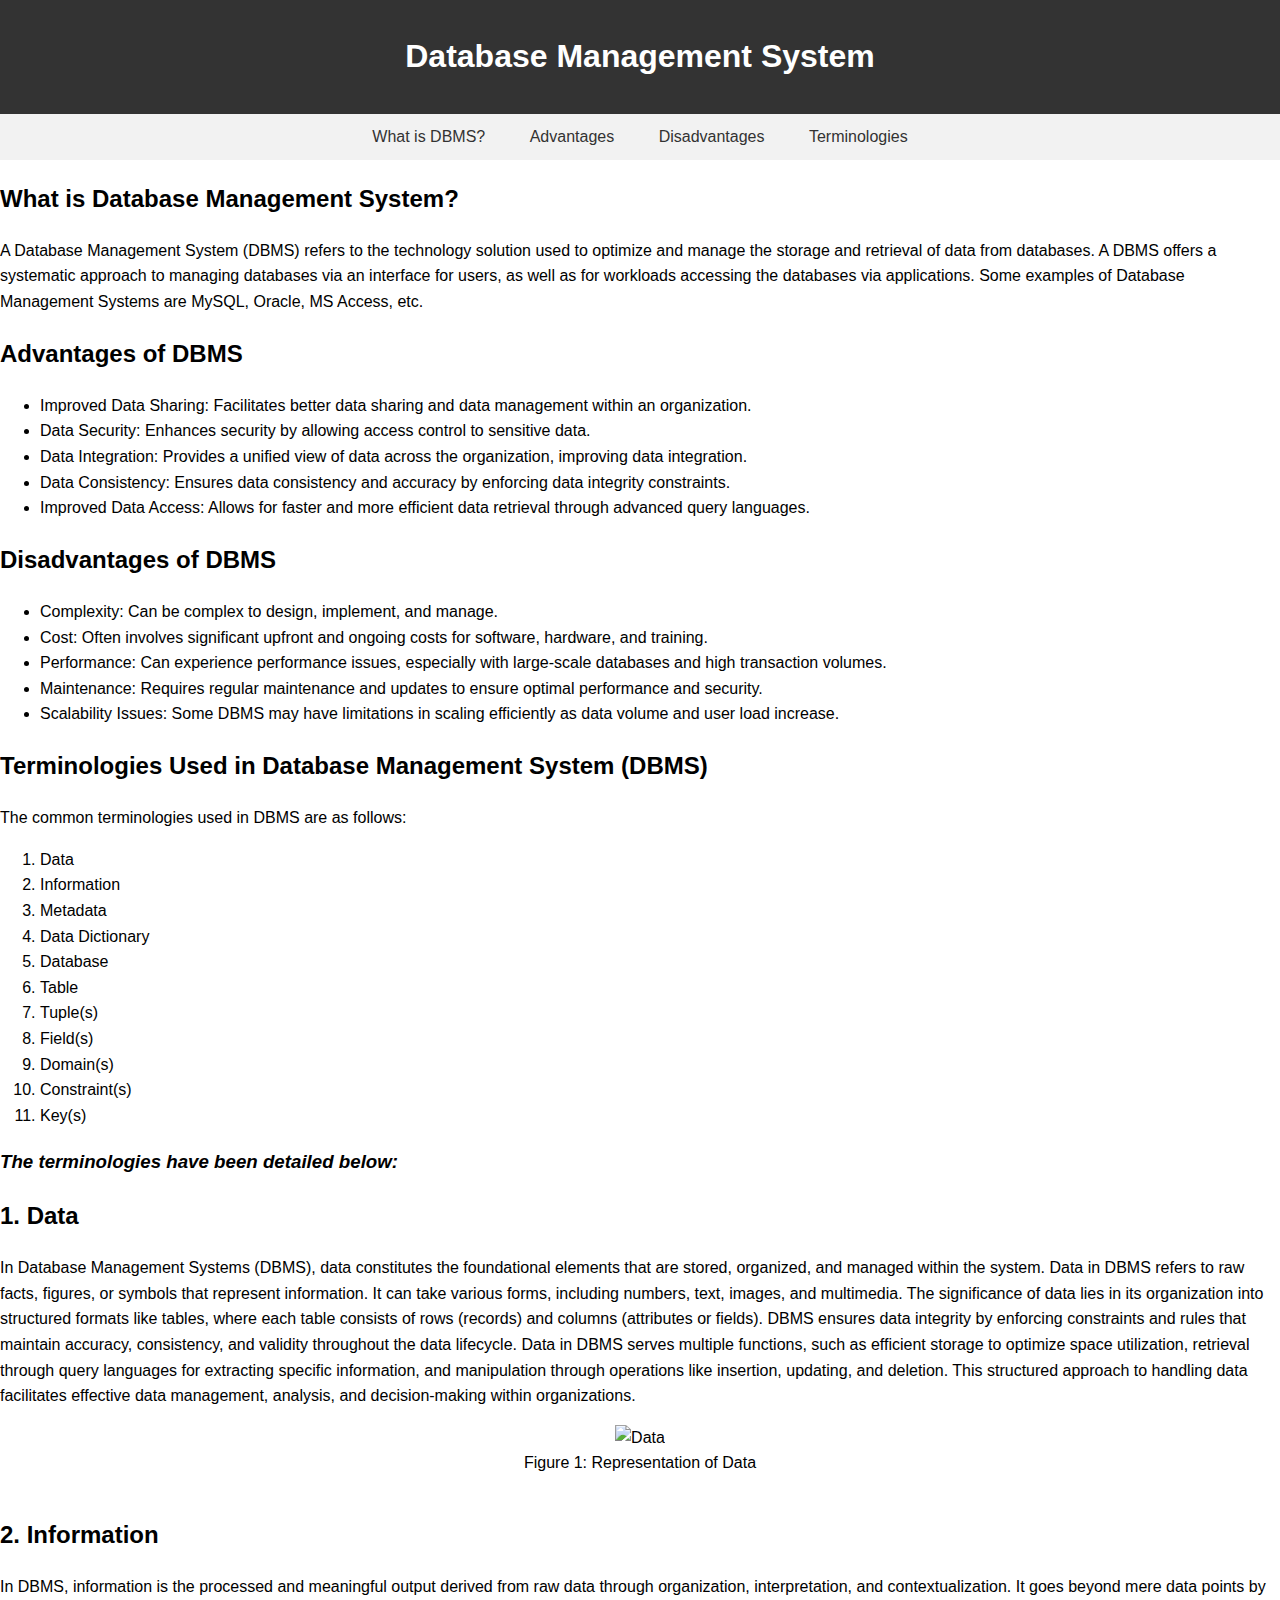
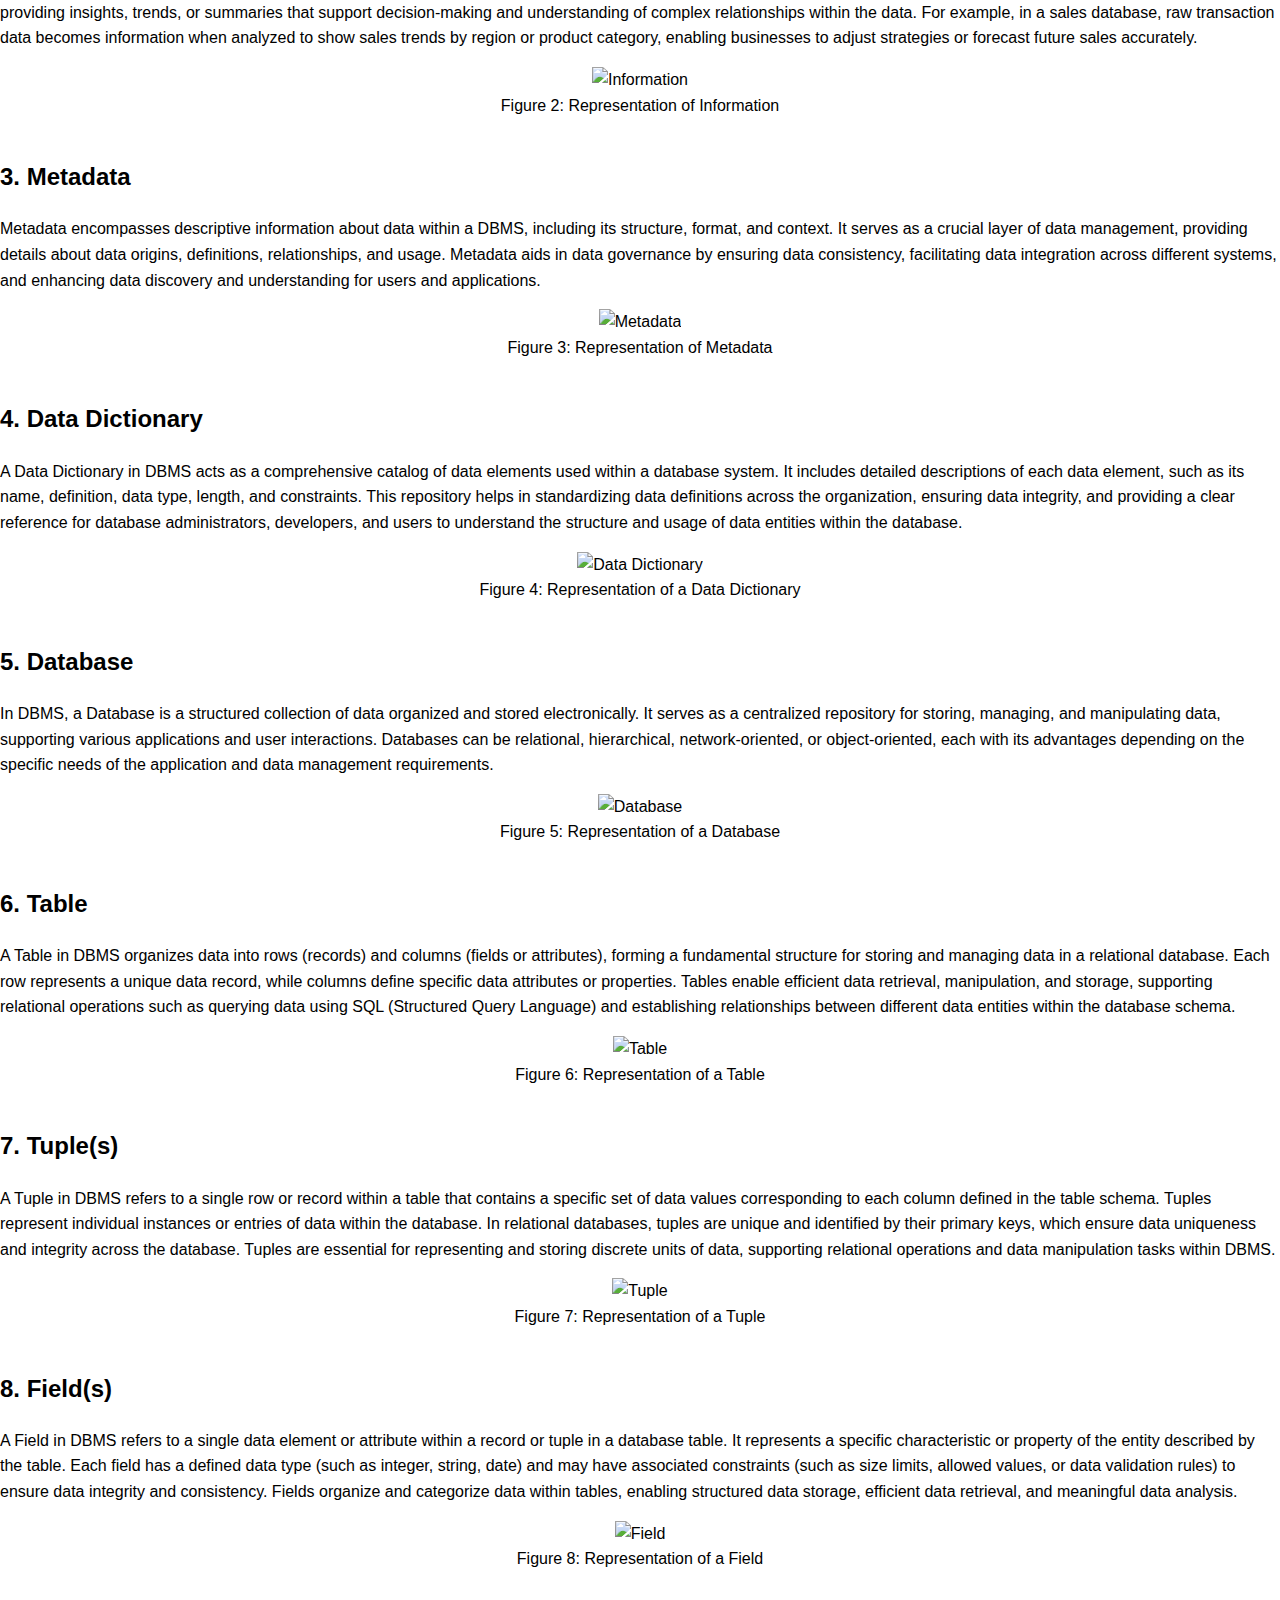
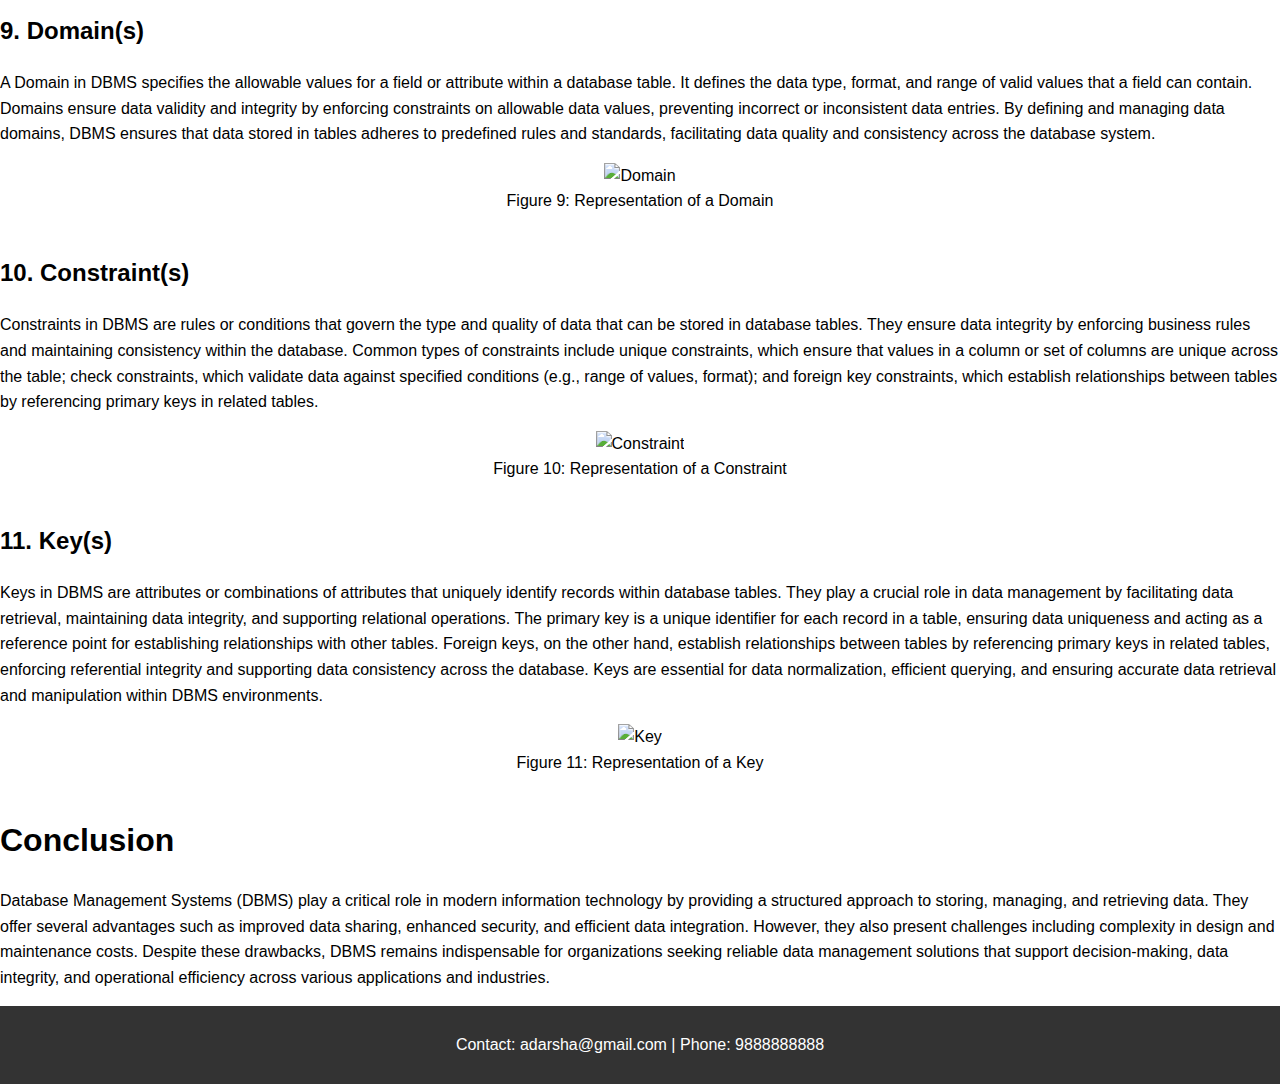
==== index.html @ f96c2f42 "Add files via upload" ====
<!DOCTYPE html>
<html lang="en">
<head>
    <meta charset="UTF-8">
    <meta name="viewport" content="width=device-width, initial-scale=1.0">
    <title>Database Management System Terminologies</title>
    <style>
        body {
            font-family: Arial, sans-serif;
            line-height: 1.6;
            margin: 0;
            padding: 0;
        }
        header {
            background-image: url('https://svitla.com/uploads_converted/0/2135-database_management_software.webp?1560161553');
            background-size: cover;
            background-position: center;
            background-repeat: no-repeat;
            background-color: #333;
            color: #fff;
            text-align: center;
            padding: 10px 0;
        }
        nav {
            background-color: #f2f2f2;
            padding: 10px 0;
            text-align: center;
        }
        nav a {
            text-decoration: none;
            color: #333;
            padding: 10px 20px;
        }
        nav a:hover {
            background-color: #ddd;
        }
        footer {
            background-color: #333;
            color: #fff;
            text-align: center;
            padding: 10px 0;
            bottom: 0;
            width: 100%;
        }
        .term {
            margin-bottom: 40px;
        }
        .figure {
            text-align: center;
            margin: 10px 0;
        }
        .figure img {
            max-width: 100%;
            height: auto;
        }
    </style>
</head>
<body>
    <header>
        <h1>Database Management System</h1>
    </header>

    <nav>
        <a href="#what-is-dbms">What is DBMS?</a>
        <a href="#advantages">Advantages</a>
        <a href="#disadvantages">Disadvantages</a>
        <a href="#terminologies">Terminologies</a>
    </nav>

    <section id="what-is-dbms">
        <h2>What is Database Management System?</h2>
        <p>A Database Management System (DBMS) refers to the technology solution used to optimize and manage the storage and retrieval of data from databases. A DBMS offers a systematic approach to managing databases via an interface for users, as well as for workloads accessing the databases via applications. Some examples of Database Management Systems are MySQL, Oracle, MS Access, etc.</p>
    </section>
    
    <section id="advantages">
        <h2>Advantages of DBMS</h2>
        <ul>
            <li>Improved Data Sharing: Facilitates better data sharing and data management within an organization.</li>
            <li>Data Security: Enhances security by allowing access control to sensitive data.</li>
            <li>Data Integration: Provides a unified view of data across the organization, improving data integration.</li>
            <li>Data Consistency: Ensures data consistency and accuracy by enforcing data integrity constraints.</li>
            <li>Improved Data Access: Allows for faster and more efficient data retrieval through advanced query languages.</li>
        </ul>
    </section>
    
    <section id="disadvantages">
        <h2>Disadvantages of DBMS</h2>
        <ul>
            <li>Complexity: Can be complex to design, implement, and manage.</li>
            <li>Cost: Often involves significant upfront and ongoing costs for software, hardware, and training.</li>
            <li>Performance: Can experience performance issues, especially with large-scale databases and high transaction volumes.</li>
            <li>Maintenance: Requires regular maintenance and updates to ensure optimal performance and security.</li>
            <li>Scalability Issues: Some DBMS may have limitations in scaling efficiently as data volume and user load increase.</li>
        </ul>
    </section>

    <section id="terminologies">
        <h2>Terminologies Used in Database Management System (DBMS)</h2>
        <p>The common terminologies used in DBMS are as follows:</p>
        <ol>
            <li>Data</li>
            <li>Information</li>
            <li>Metadata</li>
            <li>Data Dictionary</li>
            <li>Database</li>
            <li>Table</li>
            <li>Tuple(s)</li>
            <li>Field(s)</li>
            <li>Domain(s)</li>
            <li>Constraint(s)</li>
            <li>Key(s)</li>
        </ol>
        <h3><em>The terminologies have been detailed below:</em></h3>
    </section>

    <div class="term">
        <h2>1. Data</h2>
        <p>In Database Management Systems (DBMS), data constitutes the foundational elements that are stored, organized, and managed within the system. Data in DBMS refers to raw facts, figures, or symbols that represent information. It can take various forms, including numbers, text, images, and multimedia. The significance of data lies in its organization into structured formats like tables, where each table consists of rows (records) and columns (attributes or fields). DBMS ensures data integrity by enforcing constraints and rules that maintain accuracy, consistency, and validity throughout the data lifecycle. Data in DBMS serves multiple functions, such as efficient storage to optimize space utilization, retrieval through query languages for extracting specific information, and manipulation through operations like insertion, updating, and deletion. This structured approach to handling data facilitates effective data management, analysis, and decision-making within organizations.</p>
        <div class="figure">
            <img src="https://img.freepik.com/free-vector/illustration-social-media-concept_53876-18140.jpg?size=626&ext=jpg&ga=GA1.1.2116175301.1719100800&semt=ais_user" alt="Data">
            <figcaption>Figure 1: Representation of Data</figcaption>
        </div>
    </div>

    <div class="term">
        <h2>2. Information</h2>
        <p>In DBMS, information is the processed and meaningful output derived from raw data through organization, interpretation, and contextualization. It goes beyond mere data points by providing insights, trends, or summaries that support decision-making and understanding of complex relationships within the data. For example, in a sales database, raw transaction data becomes information when analyzed to show sales trends by region or product category, enabling businesses to adjust strategies or forecast future sales accurately.</p>
        <div class="figure">
            <img src="https://d138zd1ktt9iqe.cloudfront.net/media/seo_landing_files/file-a1-1603801919.png" alt="Information">
            <figcaption>Figure 2: Representation of Information</figcaption>
        </div>
    </div>

    <div class="term">
        <h2>3. Metadata</h2>
        <p>Metadata encompasses descriptive information about data within a DBMS, including its structure, format, and context. It serves as a crucial layer of data management, providing details about data origins, definitions, relationships, and usage. Metadata aids in data governance by ensuring data consistency, facilitating data integration across different systems, and enhancing data discovery and understanding for users and applications.</p>
        <div class="figure">
            <img src="https://qph.cf2.quoracdn.net/main-qimg-1efa8fbdc9c2d506775ab8ccb777ef52-pjlq" alt="Metadata">
            <figcaption>Figure 3: Representation of Metadata</figcaption>
        </div>
    </div>

    <div class="term">
        <h2>4. Data Dictionary</h2>
        <p>A Data Dictionary in DBMS acts as a comprehensive catalog of data elements used within a database system. It includes detailed descriptions of each data element, such as its name, definition, data type, length, and constraints. This repository helps in standardizing data definitions across the organization, ensuring data integrity, and providing a clear reference for database administrators, developers, and users to understand the structure and usage of data entities within the database.</p>
        <div class="figure">
            <img src="https://www.techopedia.com/wp-content/uploads/2023/03/26d10cea-1cdf-4630-8e8c-cdcaff4f5907.png" alt="Data Dictionary">
            <figcaption>Figure 4: Representation of a Data Dictionary</figcaption>
        </div>
    </div>

    <div class="term">
        <h2>5. Database</h2>
        <p>In DBMS, a Database is a structured collection of data organized and stored electronically. It serves as a centralized repository for storing, managing, and manipulating data, supporting various applications and user interactions. Databases can be relational, hierarchical, network-oriented, or object-oriented, each with its advantages depending on the specific needs of the application and data management requirements.</p>
        <div class="figure">
            <img src="https://t3.ftcdn.net/jpg/03/16/84/30/360_F_316843041_NNynZBXlaqTLk5aEu7UUTnZ0XzFmvql8.jpg" alt="Database">
            <figcaption>Figure 5: Representation of a Database</figcaption>
        </div>
    </div>

    <div class="term">
        <h2>6. Table</h2>
        <p>A Table in DBMS organizes data into rows (records) and columns (fields or attributes), forming a fundamental structure for storing and managing data in a relational database. Each row represents a unique data record, while columns define specific data attributes or properties. Tables enable efficient data retrieval, manipulation, and storage, supporting relational operations such as querying data using SQL (Structured Query Language) and establishing relationships between different data entities within the database schema.</p>
        <div class="figure">
            <img src="https://cdn.buttercms.com/Zi194V8cSYKtNWCYKtaP" alt="Table">
            <figcaption>Figure 6: Representation of a Table</figcaption>
        </div>
    </div>

    <div class="term">
        <h2>7. Tuple(s)</h2>
        <p>A Tuple in DBMS refers to a single row or record within a table that contains a specific set of data values corresponding to each column defined in the table schema. Tuples represent individual instances or entries of data within the database. In relational databases, tuples are unique and identified by their primary keys, which ensure data uniqueness and integrity across the database. Tuples are essential for representing and storing discrete units of data, supporting relational operations and data manipulation tasks within DBMS.</p>
        <div class="figure">
            <img src="https://files.prepinsta.com/wp-content/uploads/2023/01/Tuple-img.webp" alt="Tuple">
            <figcaption>Figure 7: Representation of a Tuple</figcaption>
        </div>
    </div>

    <div class="term">
        <h2>8. Field(s)</h2>
        <p>A Field in DBMS refers to a single data element or attribute within a record or tuple in a database table. It represents a specific characteristic or property of the entity described by the table. Each field has a defined data type (such as integer, string, date) and may have associated constraints (such as size limits, allowed values, or data validation rules) to ensure data integrity and consistency. Fields organize and categorize data within tables, enabling structured data storage, efficient data retrieval, and meaningful data analysis.</p>
        <div class="figure">
            <img src="https://encrypted-tbn0.gstatic.com/images?q=tbn:ANd9GcSeutMFSZMteV9A4MuBDFgnI8qpAbLJWVsDNg&s" alt="Field">
            <figcaption>Figure 8: Representation of a Field</figcaption>
        </div>
    </div>

    <div class="term">
        <h2>9. Domain(s)</h2>
        <p>A Domain in DBMS specifies the allowable values for a field or attribute within a database table. It defines the data type, format, and range of valid values that a field can contain. Domains ensure data validity and integrity by enforcing constraints on allowable data values, preventing incorrect or inconsistent data entries. By defining and managing data domains, DBMS ensures that data stored in tables adheres to predefined rules and standards, facilitating data quality and consistency across the database system.</p>
        <div class="figure">
            <img src="https://prepinsta.com/wp-content/uploads/2023/02/DOMAIN-CONSTRAINTS.webp" alt="Domain">
            <figcaption>Figure 9: Representation of a Domain</figcaption>
        </div>
    </div>

    <div class="term">
        <h2>10. Constraint(s)</h2>
        <p>Constraints in DBMS are rules or conditions that govern the type and quality of data that can be stored in database tables. They ensure data integrity by enforcing business rules and maintaining consistency within the database. Common types of constraints include unique constraints, which ensure that values in a column or set of columns are unique across the table; check constraints, which validate data against specified conditions (e.g., range of values, format); and foreign key constraints, which establish relationships between tables by referencing primary keys in related tables.</p>
        <div class="figure">
            <img src="https://files.prepinsta.com/wp-content/uploads/2022/03/Constraints-on-Relational-database-model.webp" alt="Constraint">
            <figcaption>Figure 10: Representation of a Constraint</figcaption>
        </div>
    </div>

    <div class="term">
        <h2>11. Key(s)</h2>
        <p>Keys in DBMS are attributes or combinations of attributes that uniquely identify records within database tables. They play a crucial role in data management by facilitating data retrieval, maintaining data integrity, and supporting relational operations. The primary key is a unique identifier for each record in a table, ensuring data uniqueness and acting as a reference point for establishing relationships with other tables. Foreign keys, on the other hand, establish relationships between tables by referencing primary keys in related tables, enforcing referential integrity and supporting data consistency across the database. Keys are essential for data normalization, efficient querying, and ensuring accurate data retrieval and manipulation within DBMS environments.</p>
        <div class="figure">
            <img src="https://media.geeksforgeeks.org/wp-content/uploads/20230314174012/Different-types-of-keys.png" alt="Key">
            <figcaption>Figure 11: Representation of a Key</figcaption>
        </div>
    </div>
    <h1>Conclusion</h1>
    <p>Database Management Systems (DBMS) play a critical role in modern information technology by providing a structured approach to storing, managing, and retrieving data. They offer several advantages such as improved data sharing, enhanced security, and efficient data integration. However, they also present challenges including complexity in design and maintenance costs. Despite these drawbacks, DBMS remains indispensable for organizations seeking reliable data management solutions that support decision-making, data integrity, and operational efficiency across various applications and industries.</p>

    <footer>
        <p>Contact: adarsha@gmail.com | Phone: 9888888888</p>
    </footer>
</body>
</html>
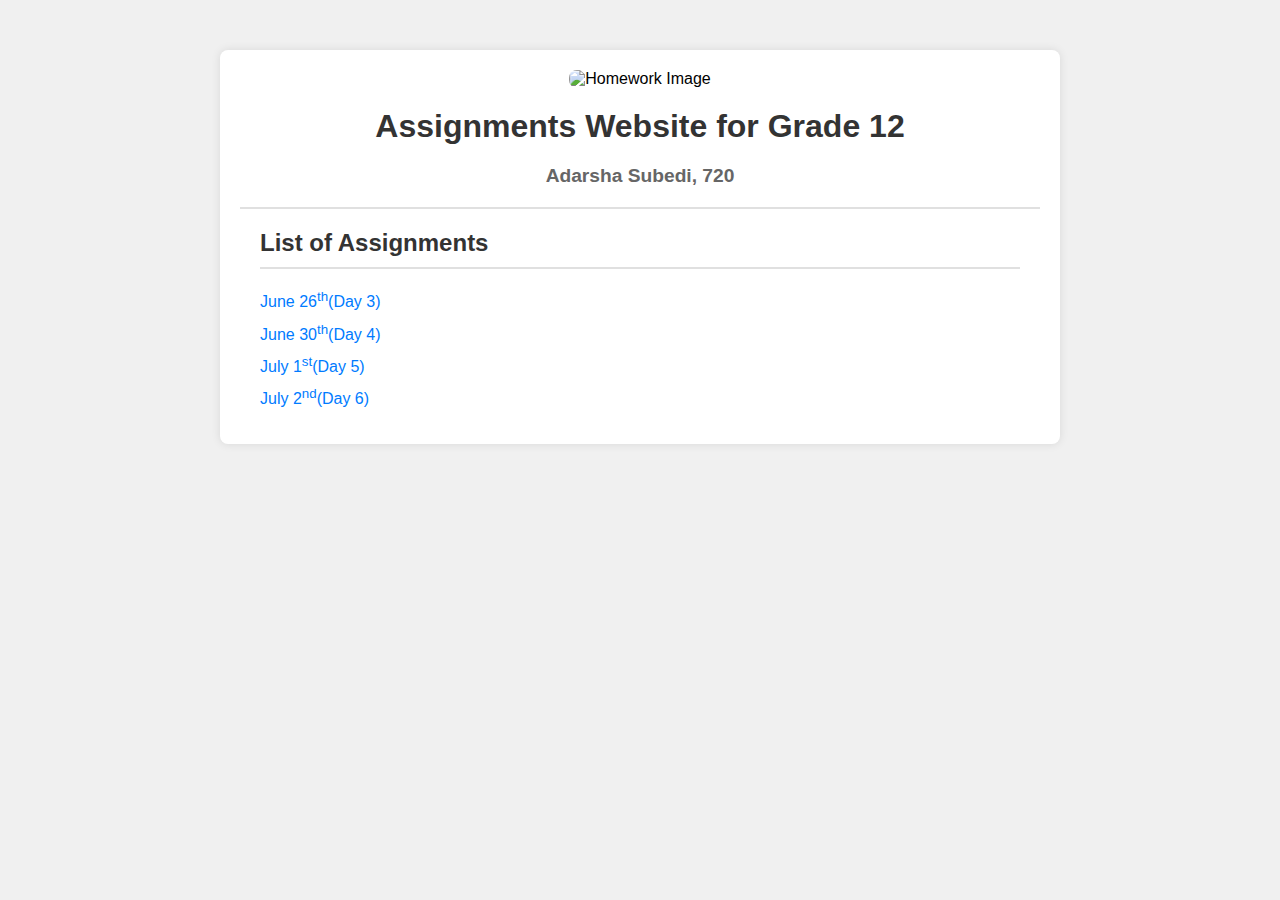
==== commit 4ff24afd: "Update index.html" ====
--- a/index.html
+++ b/index.html
@@ -1,221 +1,27 @@
 <!DOCTYPE html>
 <html lang="en">
-<head>
-    <meta charset="UTF-8">
-    <meta name="viewport" content="width=device-width, initial-scale=1.0">
-    <title>Database Management System Terminologies</title>
-    <style>
-        body {
-            font-family: Arial, sans-serif;
-            line-height: 1.6;
-            margin: 0;
-            padding: 0;
-        }
-        header {
-            background-image: url('https://svitla.com/uploads_converted/0/2135-database_management_software.webp?1560161553');
-            background-size: cover;
-            background-position: center;
-            background-repeat: no-repeat;
-            background-color: #333;
-            color: #fff;
-            text-align: center;
-            padding: 10px 0;
-        }
-        nav {
-            background-color: #f2f2f2;
-            padding: 10px 0;
-            text-align: center;
-        }
-        nav a {
-            text-decoration: none;
-            color: #333;
-            padding: 10px 20px;
-        }
-        nav a:hover {
-            background-color: #ddd;
-        }
-        footer {
-            background-color: #333;
-            color: #fff;
-            text-align: center;
-            padding: 10px 0;
-            bottom: 0;
-            width: 100%;
-        }
-        .term {
-            margin-bottom: 40px;
-        }
-        .figure {
-            text-align: center;
-            margin: 10px 0;
-        }
-        .figure img {
-            max-width: 100%;
-            height: auto;
-        }
-    </style>
-</head>
-<body>
-    <header>
-        <h1>Database Management System</h1>
-    </header>
-
-    <nav>
-        <a href="#what-is-dbms">What is DBMS?</a>
-        <a href="#advantages">Advantages</a>
-        <a href="#disadvantages">Disadvantages</a>
-        <a href="#terminologies">Terminologies</a>
-    </nav>
-
-    <section id="what-is-dbms">
-        <h2>What is Database Management System?</h2>
-        <p>A Database Management System (DBMS) refers to the technology solution used to optimize and manage the storage and retrieval of data from databases. A DBMS offers a systematic approach to managing databases via an interface for users, as well as for workloads accessing the databases via applications. Some examples of Database Management Systems are MySQL, Oracle, MS Access, etc.</p>
-    </section>
-    
-    <section id="advantages">
-        <h2>Advantages of DBMS</h2>
+  <head>
+    <meta charset="UTF-8" />
+    <meta name="viewport" content="width=device-width, initial-scale=1.0" />
+    <title>Homework</title>
+    <link rel="stylesheet" href="styles.css" />
+  </head>
+  <body>
+    <div class="home">
+      <div class="header">
+        <img class="header-image" src="https://img.freepik.com/premium-vector/little-boy-doing-homework-by-read-writing-his-desk-vector-illustration_181870-188.jpg" alt="Homework Image">
+        <h1>Assignments Website for Grade 12</h1>
+        <h2>Adarsha Subedi, 720</h2>
+      </div>
+      <div class="home-main">
+        <h2>List of Assignments</h2>
         <ul>
-            <li>Improved Data Sharing: Facilitates better data sharing and data management within an organization.</li>
-            <li>Data Security: Enhances security by allowing access control to sensitive data.</li>
-            <li>Data Integration: Provides a unified view of data across the organization, improving data integration.</li>
-            <li>Data Consistency: Ensures data consistency and accuracy by enforcing data integrity constraints.</li>
-            <li>Improved Data Access: Allows for faster and more efficient data retrieval through advanced query languages.</li>
+          <li><a href="day3.html">June 26<sup>th</sup>(Day 3)</a></li>
+          <li><a href="day4.html">June 30<sup>th</sup>(Day 4)</a></li>
+          <li><a href="day5.html">July 1<sup>st</sup>(Day 5)</a></li>
+          <li><a href="day6.html">July 2<sup>nd</sup>(Day 6)</a></li>
         </ul>
-    </section>
-    
-    <section id="disadvantages">
-        <h2>Disadvantages of DBMS</h2>
-        <ul>
-            <li>Complexity: Can be complex to design, implement, and manage.</li>
-            <li>Cost: Often involves significant upfront and ongoing costs for software, hardware, and training.</li>
-            <li>Performance: Can experience performance issues, especially with large-scale databases and high transaction volumes.</li>
-            <li>Maintenance: Requires regular maintenance and updates to ensure optimal performance and security.</li>
-            <li>Scalability Issues: Some DBMS may have limitations in scaling efficiently as data volume and user load increase.</li>
-        </ul>
-    </section>
-
-    <section id="terminologies">
-        <h2>Terminologies Used in Database Management System (DBMS)</h2>
-        <p>The common terminologies used in DBMS are as follows:</p>
-        <ol>
-            <li>Data</li>
-            <li>Information</li>
-            <li>Metadata</li>
-            <li>Data Dictionary</li>
-            <li>Database</li>
-            <li>Table</li>
-            <li>Tuple(s)</li>
-            <li>Field(s)</li>
-            <li>Domain(s)</li>
-            <li>Constraint(s)</li>
-            <li>Key(s)</li>
-        </ol>
-        <h3><em>The terminologies have been detailed below:</em></h3>
-    </section>
-
-    <div class="term">
-        <h2>1. Data</h2>
-        <p>In Database Management Systems (DBMS), data constitutes the foundational elements that are stored, organized, and managed within the system. Data in DBMS refers to raw facts, figures, or symbols that represent information. It can take various forms, including numbers, text, images, and multimedia. The significance of data lies in its organization into structured formats like tables, where each table consists of rows (records) and columns (attributes or fields). DBMS ensures data integrity by enforcing constraints and rules that maintain accuracy, consistency, and validity throughout the data lifecycle. Data in DBMS serves multiple functions, such as efficient storage to optimize space utilization, retrieval through query languages for extracting specific information, and manipulation through operations like insertion, updating, and deletion. This structured approach to handling data facilitates effective data management, analysis, and decision-making within organizations.</p>
-        <div class="figure">
-            <img src="https://img.freepik.com/free-vector/illustration-social-media-concept_53876-18140.jpg?size=626&ext=jpg&ga=GA1.1.2116175301.1719100800&semt=ais_user" alt="Data">
-            <figcaption>Figure 1: Representation of Data</figcaption>
-        </div>
+      </div>
     </div>
-
-    <div class="term">
-        <h2>2. Information</h2>
-        <p>In DBMS, information is the processed and meaningful output derived from raw data through organization, interpretation, and contextualization. It goes beyond mere data points by providing insights, trends, or summaries that support decision-making and understanding of complex relationships within the data. For example, in a sales database, raw transaction data becomes information when analyzed to show sales trends by region or product category, enabling businesses to adjust strategies or forecast future sales accurately.</p>
-        <div class="figure">
-            <img src="https://d138zd1ktt9iqe.cloudfront.net/media/seo_landing_files/file-a1-1603801919.png" alt="Information">
-            <figcaption>Figure 2: Representation of Information</figcaption>
-        </div>
-    </div>
-
-    <div class="term">
-        <h2>3. Metadata</h2>
-        <p>Metadata encompasses descriptive information about data within a DBMS, including its structure, format, and context. It serves as a crucial layer of data management, providing details about data origins, definitions, relationships, and usage. Metadata aids in data governance by ensuring data consistency, facilitating data integration across different systems, and enhancing data discovery and understanding for users and applications.</p>
-        <div class="figure">
-            <img src="https://qph.cf2.quoracdn.net/main-qimg-1efa8fbdc9c2d506775ab8ccb777ef52-pjlq" alt="Metadata">
-            <figcaption>Figure 3: Representation of Metadata</figcaption>
-        </div>
-    </div>
-
-    <div class="term">
-        <h2>4. Data Dictionary</h2>
-        <p>A Data Dictionary in DBMS acts as a comprehensive catalog of data elements used within a database system. It includes detailed descriptions of each data element, such as its name, definition, data type, length, and constraints. This repository helps in standardizing data definitions across the organization, ensuring data integrity, and providing a clear reference for database administrators, developers, and users to understand the structure and usage of data entities within the database.</p>
-        <div class="figure">
-            <img src="https://www.techopedia.com/wp-content/uploads/2023/03/26d10cea-1cdf-4630-8e8c-cdcaff4f5907.png" alt="Data Dictionary">
-            <figcaption>Figure 4: Representation of a Data Dictionary</figcaption>
-        </div>
-    </div>
-
-    <div class="term">
-        <h2>5. Database</h2>
-        <p>In DBMS, a Database is a structured collection of data organized and stored electronically. It serves as a centralized repository for storing, managing, and manipulating data, supporting various applications and user interactions. Databases can be relational, hierarchical, network-oriented, or object-oriented, each with its advantages depending on the specific needs of the application and data management requirements.</p>
-        <div class="figure">
-            <img src="https://t3.ftcdn.net/jpg/03/16/84/30/360_F_316843041_NNynZBXlaqTLk5aEu7UUTnZ0XzFmvql8.jpg" alt="Database">
-            <figcaption>Figure 5: Representation of a Database</figcaption>
-        </div>
-    </div>
-
-    <div class="term">
-        <h2>6. Table</h2>
-        <p>A Table in DBMS organizes data into rows (records) and columns (fields or attributes), forming a fundamental structure for storing and managing data in a relational database. Each row represents a unique data record, while columns define specific data attributes or properties. Tables enable efficient data retrieval, manipulation, and storage, supporting relational operations such as querying data using SQL (Structured Query Language) and establishing relationships between different data entities within the database schema.</p>
-        <div class="figure">
-            <img src="https://cdn.buttercms.com/Zi194V8cSYKtNWCYKtaP" alt="Table">
-            <figcaption>Figure 6: Representation of a Table</figcaption>
-        </div>
-    </div>
-
-    <div class="term">
-        <h2>7. Tuple(s)</h2>
-        <p>A Tuple in DBMS refers to a single row or record within a table that contains a specific set of data values corresponding to each column defined in the table schema. Tuples represent individual instances or entries of data within the database. In relational databases, tuples are unique and identified by their primary keys, which ensure data uniqueness and integrity across the database. Tuples are essential for representing and storing discrete units of data, supporting relational operations and data manipulation tasks within DBMS.</p>
-        <div class="figure">
-            <img src="https://files.prepinsta.com/wp-content/uploads/2023/01/Tuple-img.webp" alt="Tuple">
-            <figcaption>Figure 7: Representation of a Tuple</figcaption>
-        </div>
-    </div>
-
-    <div class="term">
-        <h2>8. Field(s)</h2>
-        <p>A Field in DBMS refers to a single data element or attribute within a record or tuple in a database table. It represents a specific characteristic or property of the entity described by the table. Each field has a defined data type (such as integer, string, date) and may have associated constraints (such as size limits, allowed values, or data validation rules) to ensure data integrity and consistency. Fields organize and categorize data within tables, enabling structured data storage, efficient data retrieval, and meaningful data analysis.</p>
-        <div class="figure">
-            <img src="https://encrypted-tbn0.gstatic.com/images?q=tbn:ANd9GcSeutMFSZMteV9A4MuBDFgnI8qpAbLJWVsDNg&s" alt="Field">
-            <figcaption>Figure 8: Representation of a Field</figcaption>
-        </div>
-    </div>
-
-    <div class="term">
-        <h2>9. Domain(s)</h2>
-        <p>A Domain in DBMS specifies the allowable values for a field or attribute within a database table. It defines the data type, format, and range of valid values that a field can contain. Domains ensure data validity and integrity by enforcing constraints on allowable data values, preventing incorrect or inconsistent data entries. By defining and managing data domains, DBMS ensures that data stored in tables adheres to predefined rules and standards, facilitating data quality and consistency across the database system.</p>
-        <div class="figure">
-            <img src="https://prepinsta.com/wp-content/uploads/2023/02/DOMAIN-CONSTRAINTS.webp" alt="Domain">
-            <figcaption>Figure 9: Representation of a Domain</figcaption>
-        </div>
-    </div>
-
-    <div class="term">
-        <h2>10. Constraint(s)</h2>
-        <p>Constraints in DBMS are rules or conditions that govern the type and quality of data that can be stored in database tables. They ensure data integrity by enforcing business rules and maintaining consistency within the database. Common types of constraints include unique constraints, which ensure that values in a column or set of columns are unique across the table; check constraints, which validate data against specified conditions (e.g., range of values, format); and foreign key constraints, which establish relationships between tables by referencing primary keys in related tables.</p>
-        <div class="figure">
-            <img src="https://files.prepinsta.com/wp-content/uploads/2022/03/Constraints-on-Relational-database-model.webp" alt="Constraint">
-            <figcaption>Figure 10: Representation of a Constraint</figcaption>
-        </div>
-    </div>
-
-    <div class="term">
-        <h2>11. Key(s)</h2>
-        <p>Keys in DBMS are attributes or combinations of attributes that uniquely identify records within database tables. They play a crucial role in data management by facilitating data retrieval, maintaining data integrity, and supporting relational operations. The primary key is a unique identifier for each record in a table, ensuring data uniqueness and acting as a reference point for establishing relationships with other tables. Foreign keys, on the other hand, establish relationships between tables by referencing primary keys in related tables, enforcing referential integrity and supporting data consistency across the database. Keys are essential for data normalization, efficient querying, and ensuring accurate data retrieval and manipulation within DBMS environments.</p>
-        <div class="figure">
-            <img src="https://media.geeksforgeeks.org/wp-content/uploads/20230314174012/Different-types-of-keys.png" alt="Key">
-            <figcaption>Figure 11: Representation of a Key</figcaption>
-        </div>
-    </div>
-    <h1>Conclusion</h1>
-    <p>Database Management Systems (DBMS) play a critical role in modern information technology by providing a structured approach to storing, managing, and retrieving data. They offer several advantages such as improved data sharing, enhanced security, and efficient data integration. However, they also present challenges including complexity in design and maintenance costs. Despite these drawbacks, DBMS remains indispensable for organizations seeking reliable data management solutions that support decision-making, data integrity, and operational efficiency across various applications and industries.</p>
-
-    <footer>
-        <p>Contact: adarsha@gmail.com | Phone: 9888888888</p>
-    </footer>
-</body>
-</html>+  </body>
+</html>
--- a/styles.css
+++ b/styles.css
@@ -0,0 +1,71 @@
+body {
+  font-family: 'Roboto', sans-serif;
+  margin: 0;
+  padding: 0;
+  background-color: #f0f0f0;
+}
+
+.home {
+  max-width: 800px;
+  margin: 50px auto;
+  background-color: #fff;
+  box-shadow: 0 0 10px rgba(0, 0, 0, 0.1);
+  padding: 20px;
+  border-radius: 8px;
+}
+
+.header {
+  text-align: center;
+  border-bottom: 2px solid #e0e0e0;
+  padding-bottom: 20px;
+  margin-bottom: 20px;
+}
+
+.header .header-image {
+  width: 100%;
+  border-radius: 8px;
+  height: 275px;
+}
+
+.header h1 {
+  margin: 10px 0 0;
+  font-size: 2em;
+  color: #333;
+  padding: 10px;
+}
+
+.header h2 {
+  margin: 10px 0 0;
+  font-size: 1.2em;
+  color: #666;
+}
+
+.home-main {
+  padding: 0 20px;
+}
+
+.home-main h2 {
+  font-size: 1.5em;
+  color: #333;
+  border-bottom: 2px solid #e0e0e0;
+  padding-bottom: 10px;
+  margin-bottom: 20px;
+}
+
+ul {
+  list-style-type: none;
+  padding: 0;
+}
+
+li {
+  margin-bottom: 10px;
+}
+
+li a {
+  text-decoration: none;
+  color: #007bff;
+}
+
+li a:hover {
+  text-decoration: underline;
+}
